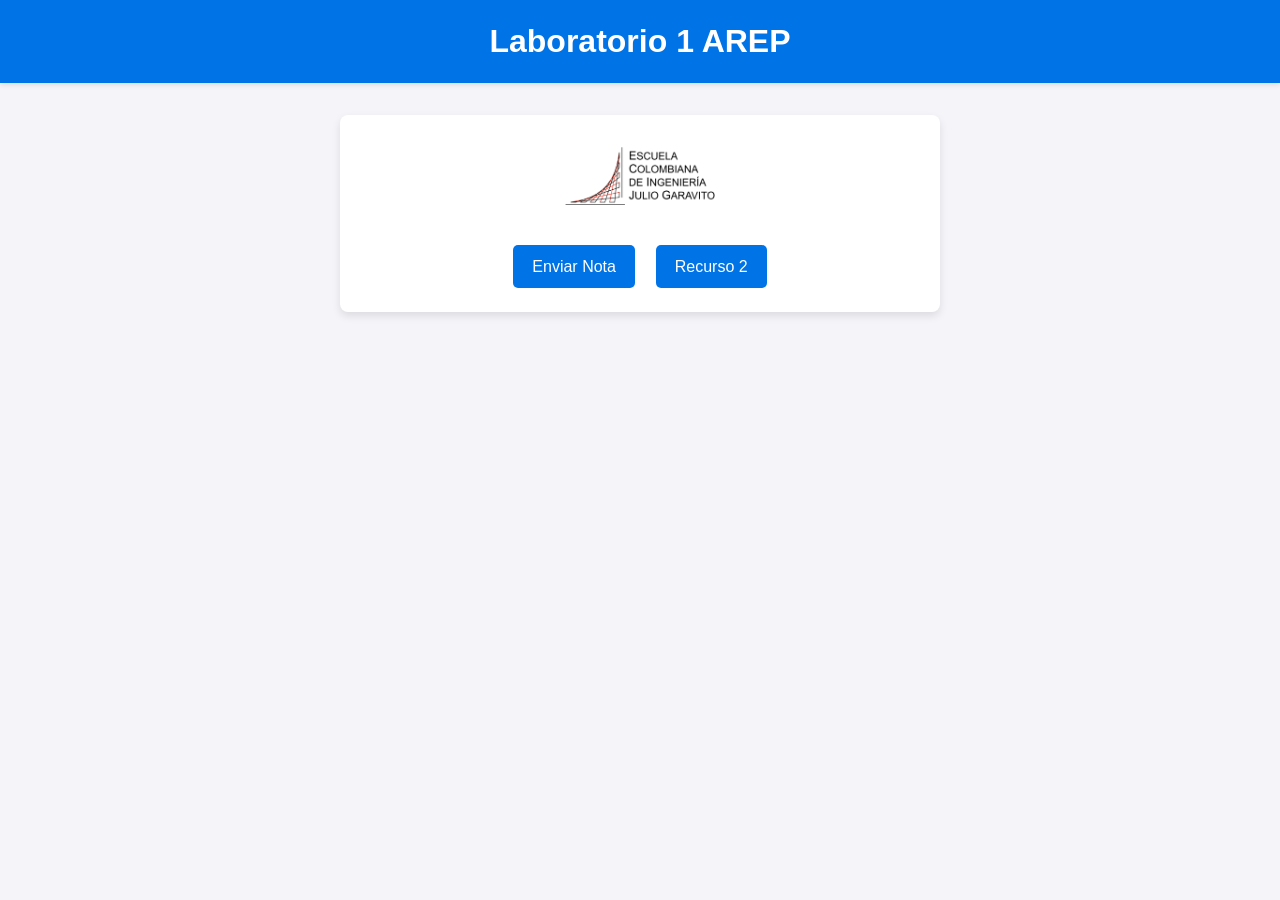
==== src/main/java/edu/escuelaing/webroot/public/index.html @ 717d5aa0 "first commiti" ====
<!DOCTYPE html>
<html>
    <head>
        <title>Form Example</title>
        <meta charset="UTF-8">
        <meta name="viewport" content="width=device-width, initial-scale=1.0">
        <link rel="stylesheet" href="styles.css">
        <script defer src="script.js"></script>
    </head>
    <body>
        <header>
            <h1>Laboratorio 1 AREP</h1>
        </header>
        <main>
            <img src="logo-escuela.png" alt="Logo de la Escuela Colombiana de Ingeniería" class="logo">
            <div class="buttons">
                <button id="recurso1">Enviar Nota</button>
                <button id="recurso2">Recurso 2</button>
            </div>
        </main>
    </body>
</html>
---- src/main/java/edu/escuelaing/webroot/public/styles.css ----
/* styles.css */

/* General reset for margin and padding */
* {
    margin: 0;
    padding: 0;
    box-sizing: border-box;
}

body {
    font-family: Arial, sans-serif;
    line-height: 1.6;
    color: #333;
    background-color: #f4f4f9;
    margin: 0;
    padding: 0;
}

header {
    background-color: #0073e6;
    color: #fff;
    text-align: center;
    padding: 1rem 0;
    box-shadow: 0 2px 5px rgba(0, 0, 0, 0.1);
}

header h1 {
    font-size: 2rem;
}

main {
    text-align: center;
    margin: 2rem auto;
    padding: 1rem;
    max-width: 600px;
    background: #fff;
    border-radius: 8px;
    box-shadow: 0 4px 8px rgba(0, 0, 0, 0.1);
}

.logo {
    width: 150px;
    margin: 1rem auto;
    display: block;
}

.buttons {
    margin-top: 2rem;
}

button {
    background-color: #0073e6;
    color: white;
    font-size: 1rem;
    padding: 0.8rem 1.2rem;
    border: none;
    border-radius: 5px;
    cursor: pointer;
    margin: 0.5rem;
    transition: background-color 0.3s ease;
}

button:hover {
    background-color: #005bb5;
}

button:active {
    background-color: #003d80;
}
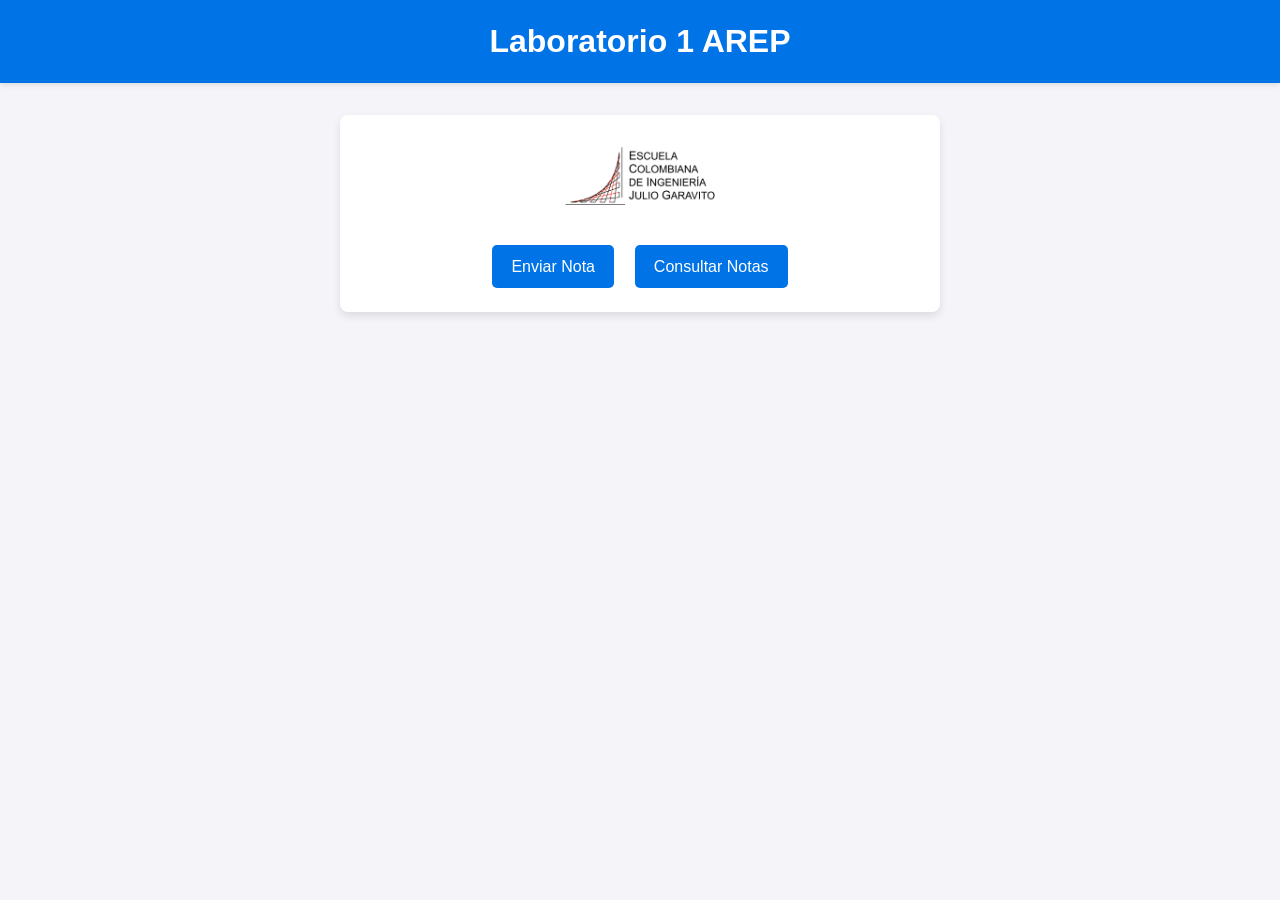
==== commit 51b5ff4c: "avance" ====
--- a/src/main/java/edu/escuelaing/webroot/public/index.html
+++ b/src/main/java/edu/escuelaing/webroot/public/index.html
@@ -15,7 +15,7 @@
             <img src="logo-escuela.png" alt="Logo de la Escuela Colombiana de Ingeniería" class="logo">
             <div class="buttons">
                 <button id="recurso1">Enviar Nota</button>
-                <button id="recurso2">Recurso 2</button>
+                <button id="recurso2">Consultar Notas</button>
             </div>
         </main>
     </body>
